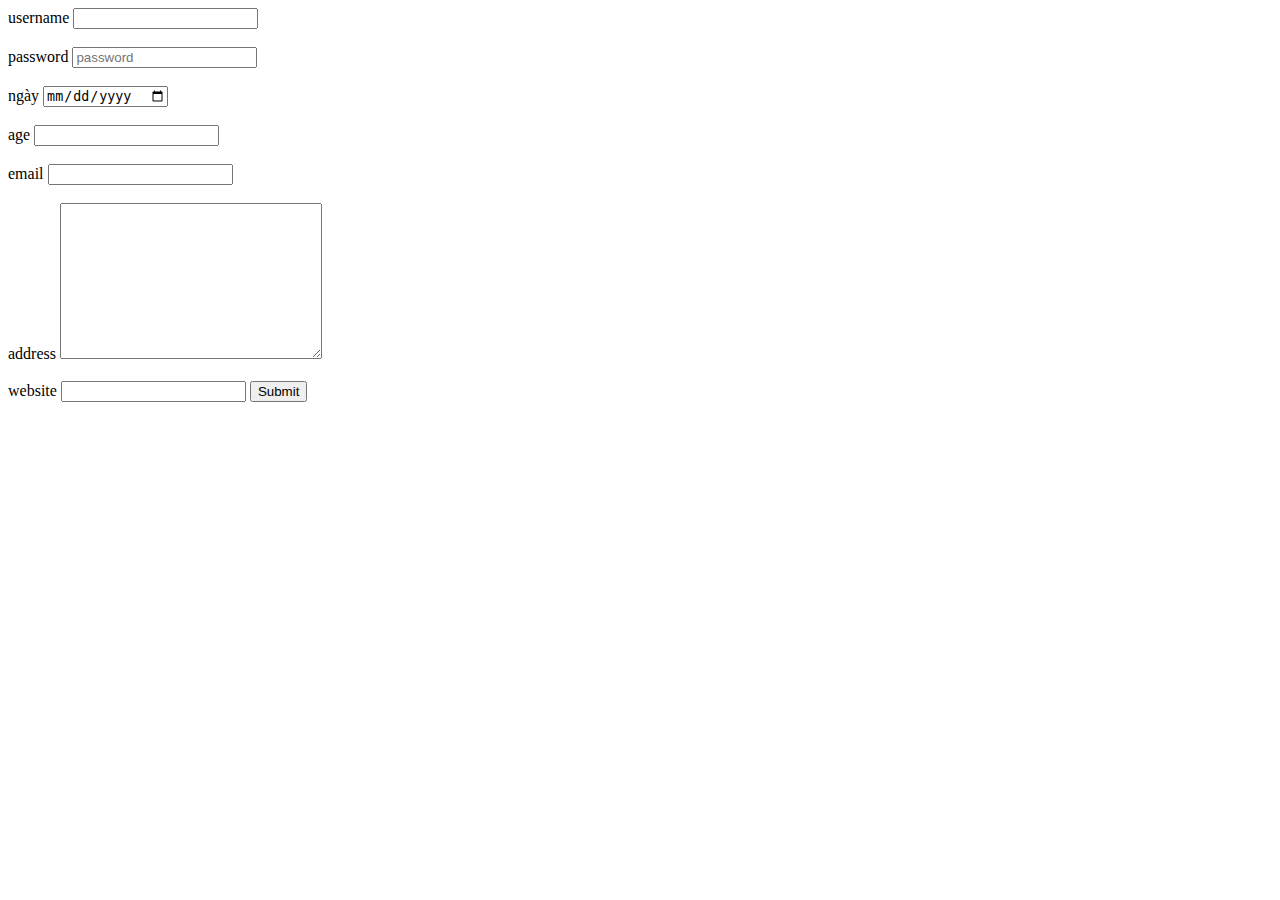
==== dangky.html @ f5ffba13 "tkw" ====
<!DOCTYPE html>
<html lang="en">
<head>
    <meta charset="UTF-8">
    <meta name="viewport" content="width=device-width, initial-scale=1.0">
    <title>Đăng ký tài khoản</title>
</head>
<body>
    <form action="https://api.test.com/dangky" method="post"></form>
    <label for="name">username</label>
    <input type="text" id="name">
    <br> </br>
    <label for="pass">password </label>
    <input type="password  " id="pass" placeholder="password">
    <br> </br>
    <label for="date">ngày</label>
    <input type="date" id="date">
    <br> </br>
    <label for="age">age</label>
    <input type="number" id="age">
    <br> </br>
    <label for="mail">email</label>
    <input type="email" id="mail">
    <br> </br>
    <label for="address">address</label>   
    <textarea name="address" id="address" cols="30" rows="10"></textarea>
    <br> </br>
    <label for="website">website</label>
    <input type="url" id="website">
    <input type="submit">
</body>
</html>
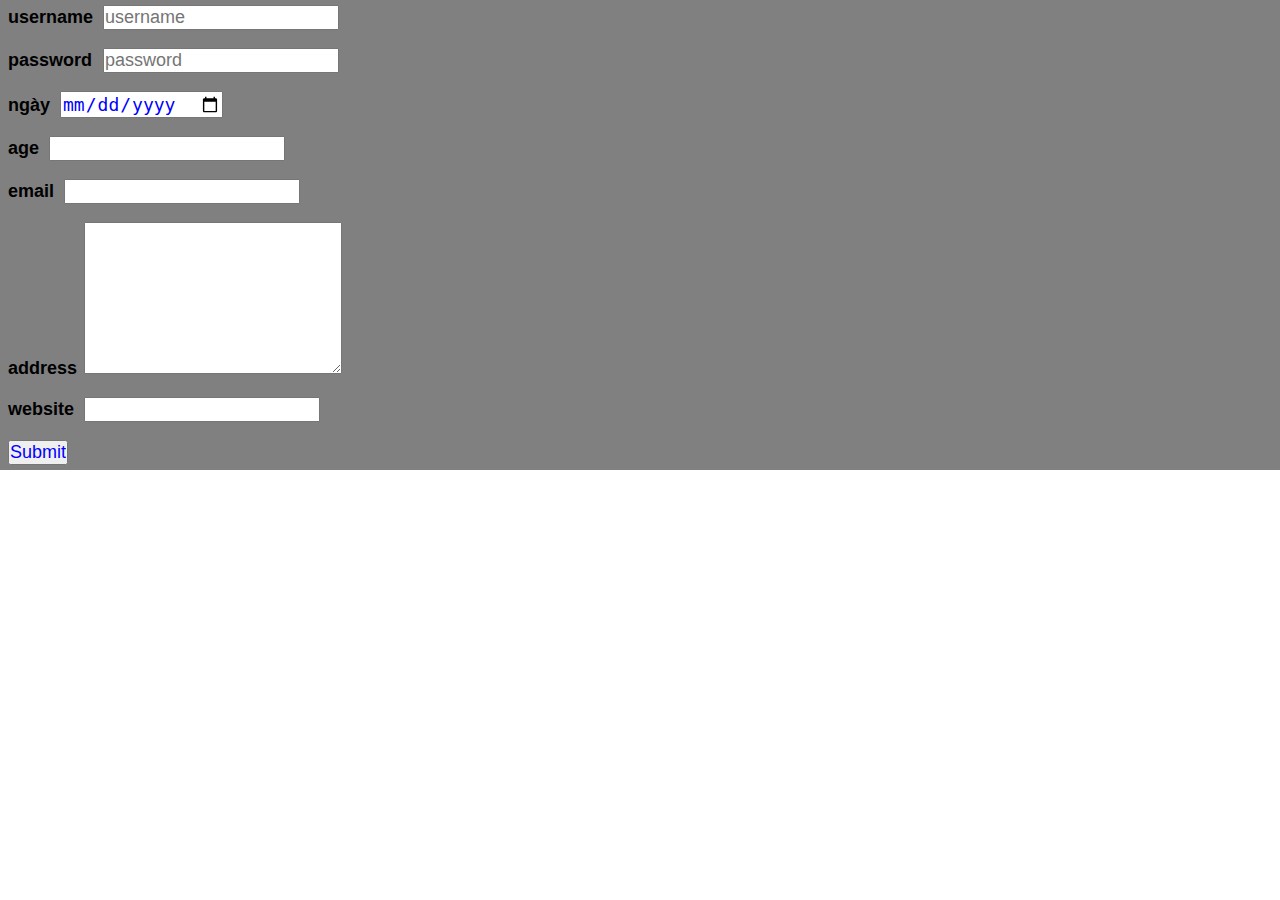
==== commit ee903269: "tkw" ====
--- a/dangky.html
+++ b/dangky.html
@@ -4,29 +4,35 @@
     <meta charset="UTF-8">
     <meta name="viewport" content="width=device-width, initial-scale=1.0">
     <title>Đăng ký tài khoản</title>
+    <link rel="stylesheet" href="/style.css">
 </head>
 <body>
-    <form action="https://api.test.com/dangky" method="post"></form>
-    <label for="name">username</label>
-    <input type="text" id="name">
-    <br> </br>
-    <label for="pass">password </label>
-    <input type="password  " id="pass" placeholder="password">
-    <br> </br>
-    <label for="date">ngày</label>
-    <input type="date" id="date">
-    <br> </br>
-    <label for="age">age</label>
-    <input type="number" id="age">
-    <br> </br>
-    <label for="mail">email</label>
-    <input type="email" id="mail">
-    <br> </br>
-    <label for="address">address</label>   
-    <textarea name="address" id="address" cols="30" rows="10"></textarea>
-    <br> </br>
-    <label for="website">website</label>
-    <input type="url" id="website">
-    <input type="submit">
+    <div class="navigation">
+
+        <form action="https://api.test.com/dangky" method="post"></form>
+        <label for="name">username</label>
+        <input type="text" id="name" placeholder="username">
+        <br> </br>
+        <label for="pass">password </label>
+        <input type="password" id="pass" placeholder="password">
+        <br> </br>
+        <label for="date">ngày</label>
+        <input type="date" id="date">
+        <br> </br>
+        <label for="age">age</label>
+        <input type="number" id="age">
+        <br> </br>
+        <label for="mail">email</label>
+        <input type="email" id="mail">
+        <br> </br>
+        <label for="address">address</label>   
+        <textarea name="address" id="address" cols="30" rows="10"></textarea>
+        <br> </br>
+        <label for="website">website</label>
+        <input type="url" id="website">
+        <br> </br>
+        <input type="submit">
+    </div>
+
 </body>
 </html>--- a/style.css
+++ b/style.css
@@ -0,0 +1,22 @@
+*{
+    margin: 0;
+    padding: 0;
+    box-sizing: border-box;
+}
+.navigation{
+    border: violet soil 1px;
+    background-color: gray;
+    padding: 5px;
+}
+label{
+    font-family: 'Segoe UI', Tahoma, Geneva, Verdana, sans-serif;
+    font-size: 18px;
+    font-weight: bold;
+}
+input{
+    font-size: 18px;
+    color: blue;
+}
+label,input{
+    margin-inline: 3px;
+}
